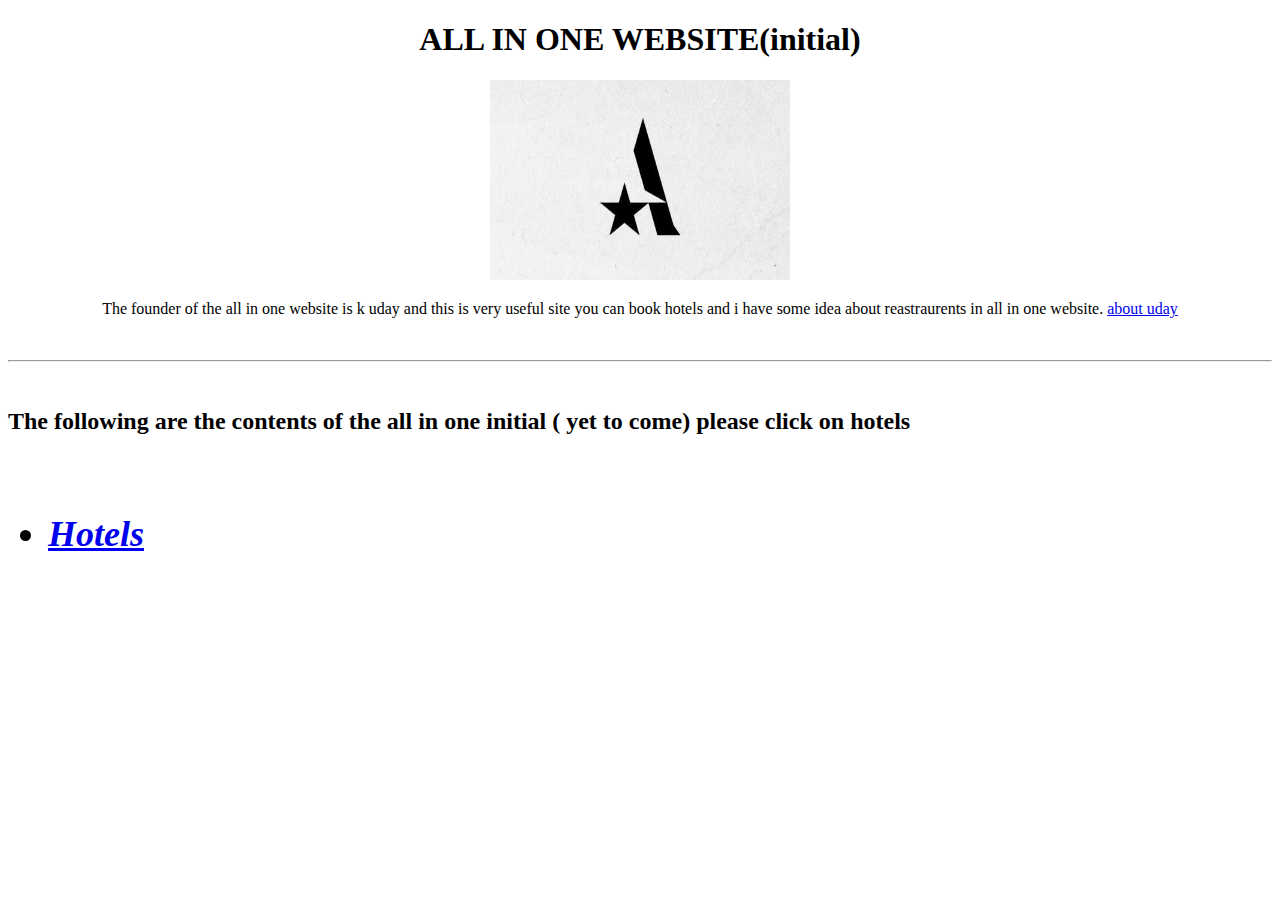
==== index.html @ 0fe03762 "Add files via upload" ====
<!DOCTYPE html>
<html lang="en" dir="ltr">
  <head>
    <meta charset="utf-8">
    <title>All in one website(prototype)</title>
    <link rel="stylesheet" href="/css/style1.css">

  </head>
  <body>
  <center>  <h1 color="red">ALL IN ONE WEBSITE(initial)</h1>
    <img src="WhatsApp Image 2020-11-29 at 02.32.12.jpeg"height="200"  width="300">
<p>The founder of the all in one website is k uday and this is very useful site you can book hotels and i have some idea about reastraurents in all in one website.
<a href="https://kate1998-source.github.io/cv/">about uday</a></p></center>
    <br><hr ><br>
    <h2></i>The following are the contents of the all in one initial ( yet to come) please click on hotels<i><h2>

    <ul>
      <br>
      <li><a href="hotels.html">Hotels</a></li>

    </ul>


  </body>
</html>
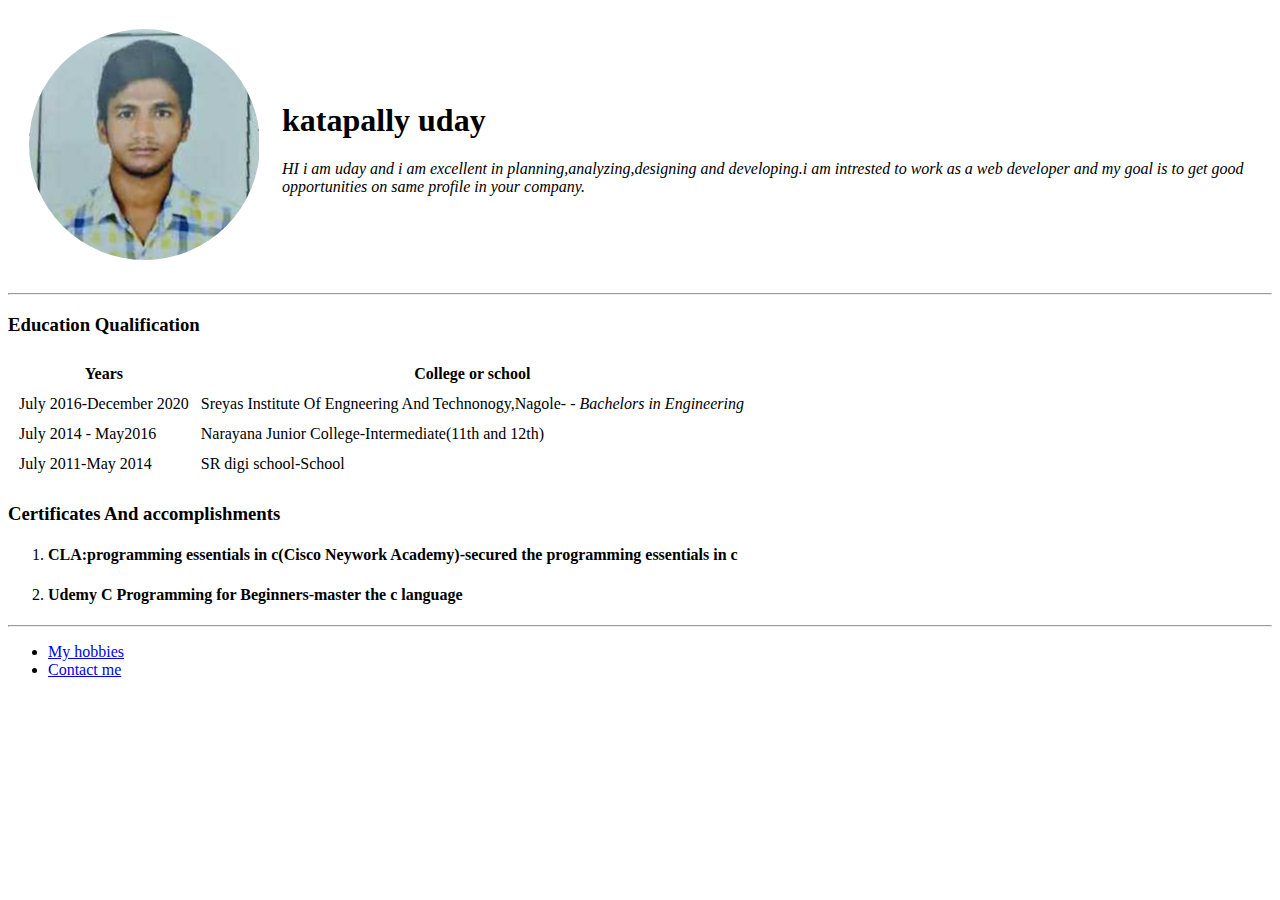
==== commit 85cdb5c0: "Add files via upload" ====
--- a/index.html
+++ b/index.html
@@ -1,25 +1,54 @@
 <!DOCTYPE html>
 <html lang="en" dir="ltr">
   <head>
-    <meta charset="utf-8">
-    <title>All in one website(prototype)</title>
-    <link rel="stylesheet" href="/css/style1.css">
+      <meta charset="utf-8">
+      <title>uday's personal site</title>
+      <link rel="stylesheet" href="/css/h1,h3.css">
 
   </head>
   <body>
-  <center>  <h1 color="red">ALL IN ONE WEBSITE(initial)</h1>
-    <img src="WhatsApp Image 2020-11-29 at 02.32.12.jpeg"height="200"  width="300">
-<p>The founder of the all in one website is k uday and this is very useful site you can book hotels and i have some idea about reastraurents in all in one website.
-<a href="https://kate1998-source.github.io/cv/">about uday</a></p></center>
-    <br><hr ><br>
-    <h2></i>The following are the contents of the all in one initial ( yet to come) please click on hotels<i><h2>
 
-    <ul>
-      <br>
-      <li><a href="hotels.html">Hotels</a></li>
+    <table cellspacing="20">
 
-    </ul>
+      <tr>
+        <td>  <img src="circle-cropped.png"></td>
 
+  <td>   <h1>katapally uday</h1>
+           <p><em>HI i am uday and i am excellent in planning,analyzing,designing and developing.i am intrested to work as a web developer and my goal is to get good opportunities on same profile in your company.</p>
+</tr>
+    </table>
+    <hr>
+          <h3>Education Qualification</h3>
+          <table cellspacing="10">
+            <tr>
+              <th>Years</th>
+              <th>College or school</th>
+            </tr>
+            <tr>
+              <td>July 2016-December 2020</td>
+              <td>Sreyas Institute Of Engneering  And Technonogy,Nagole-<i> - Bachelors in Engineering</td>
+            </tr>
+            <tr>
+              <td>July 2014 - May2016</td>
+              <td>Narayana Junior College-Intermediate(11th and 12th)</td>
+            </tr>
+            <tr>
+              <td>July 2011-May 2014</td>
+              <td>SR digi school-School</td>
+            </tr>
+          </table>
+<h3>Certificates And accomplishments</h3>
+<ol >
+  <li>  <h4>  CLA:programming essentials in c(Cisco Neywork Academy)-secured the programming essentials in c
+  </h4></li>
+  <li><h4>Udemy  C  Programming for Beginners-master the c language</h4></li>
+</ol>
+  <hr >
+  <ul>
+<li><a href="hobbies.html">My hobbies</a></li>
+<li><a href="contact details.html">Contact me</a></li>
+</ul>
 
-  </body>
+           </body>
+
 </html>
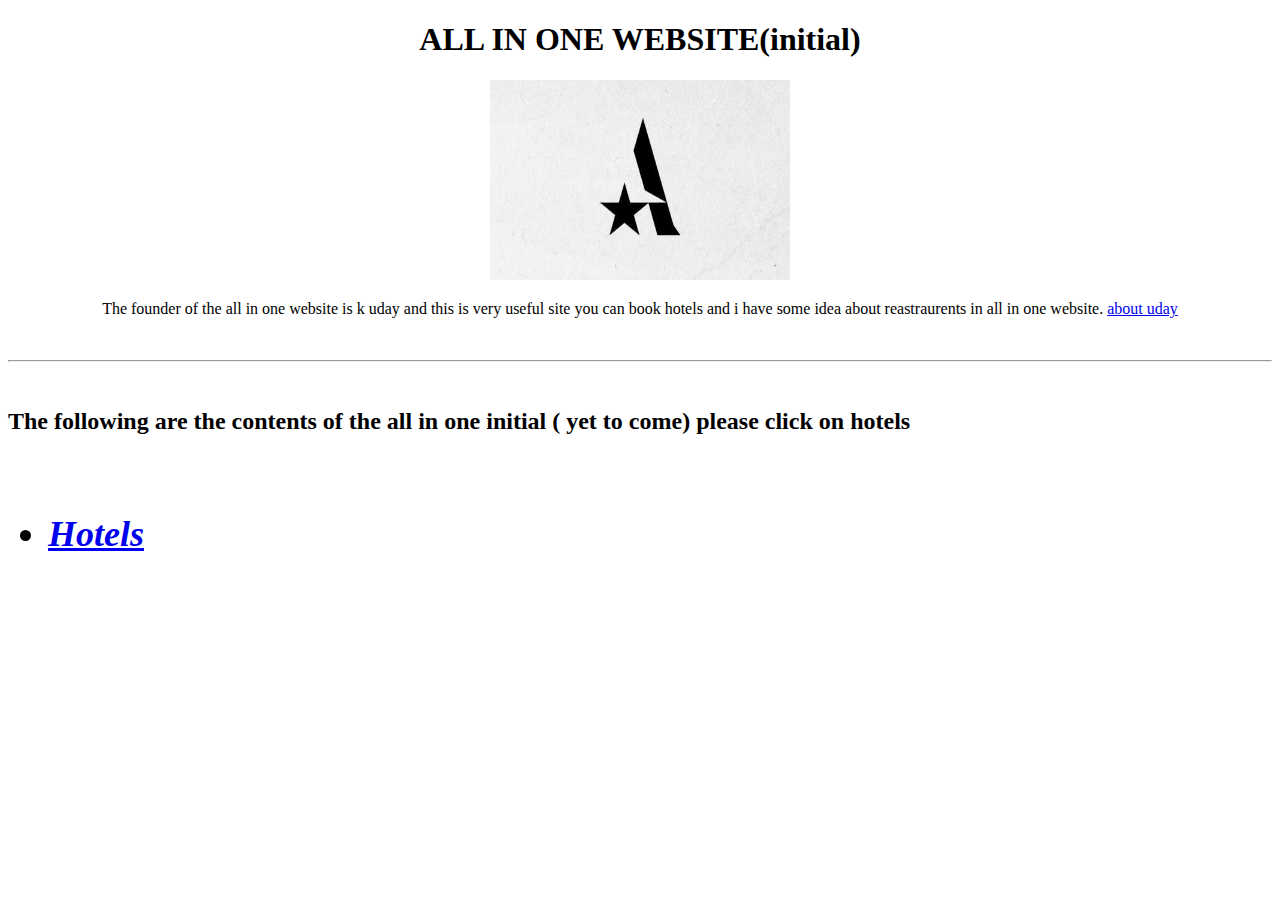
==== commit b58e37c5: "Add files via upload" ====
--- a/index.html
+++ b/index.html
@@ -1,54 +1,25 @@
 <!DOCTYPE html>
 <html lang="en" dir="ltr">
   <head>
-      <meta charset="utf-8">
-      <title>uday's personal site</title>
-      <link rel="stylesheet" href="/css/h1,h3.css">
+    <meta charset="utf-8">
+    <title>All in one website(prototype)</title>
+    <link rel="stylesheet" href="/css/style1.css">
 
   </head>
   <body>
+  <center>  <h1 color="red">ALL IN ONE WEBSITE(initial)</h1>
+    <img src="WhatsApp Image 2020-11-29 at 02.32.12.jpeg"height="200"  width="300">
+<p>The founder of the all in one website is k uday and this is very useful site you can book hotels and i have some idea about reastraurents in all in one website.
+<a href="https://kate1998-source.github.io/cv/">about uday</a></p></center>
+    <br><hr ><br>
+    <h2></i>The following are the contents of the all in one initial ( yet to come) please click on hotels<i><h2>
 
-    <table cellspacing="20">
+    <ul>
+      <br>
+      <li><a href="hotels.html">Hotels</a></li>
 
-      <tr>
-        <td>  <img src="circle-cropped.png"></td>
+    </ul>
 
-  <td>   <h1>katapally uday</h1>
-           <p><em>HI i am uday and i am excellent in planning,analyzing,designing and developing.i am intrested to work as a web developer and my goal is to get good opportunities on same profile in your company.</p>
-</tr>
-    </table>
-    <hr>
-          <h3>Education Qualification</h3>
-          <table cellspacing="10">
-            <tr>
-              <th>Years</th>
-              <th>College or school</th>
-            </tr>
-            <tr>
-              <td>July 2016-December 2020</td>
-              <td>Sreyas Institute Of Engneering  And Technonogy,Nagole-<i> - Bachelors in Engineering</td>
-            </tr>
-            <tr>
-              <td>July 2014 - May2016</td>
-              <td>Narayana Junior College-Intermediate(11th and 12th)</td>
-            </tr>
-            <tr>
-              <td>July 2011-May 2014</td>
-              <td>SR digi school-School</td>
-            </tr>
-          </table>
-<h3>Certificates And accomplishments</h3>
-<ol >
-  <li>  <h4>  CLA:programming essentials in c(Cisco Neywork Academy)-secured the programming essentials in c
-  </h4></li>
-  <li><h4>Udemy  C  Programming for Beginners-master the c language</h4></li>
-</ol>
-  <hr >
-  <ul>
-<li><a href="hobbies.html">My hobbies</a></li>
-<li><a href="contact details.html">Contact me</a></li>
-</ul>
 
-           </body>
-
+  </body>
 </html>
